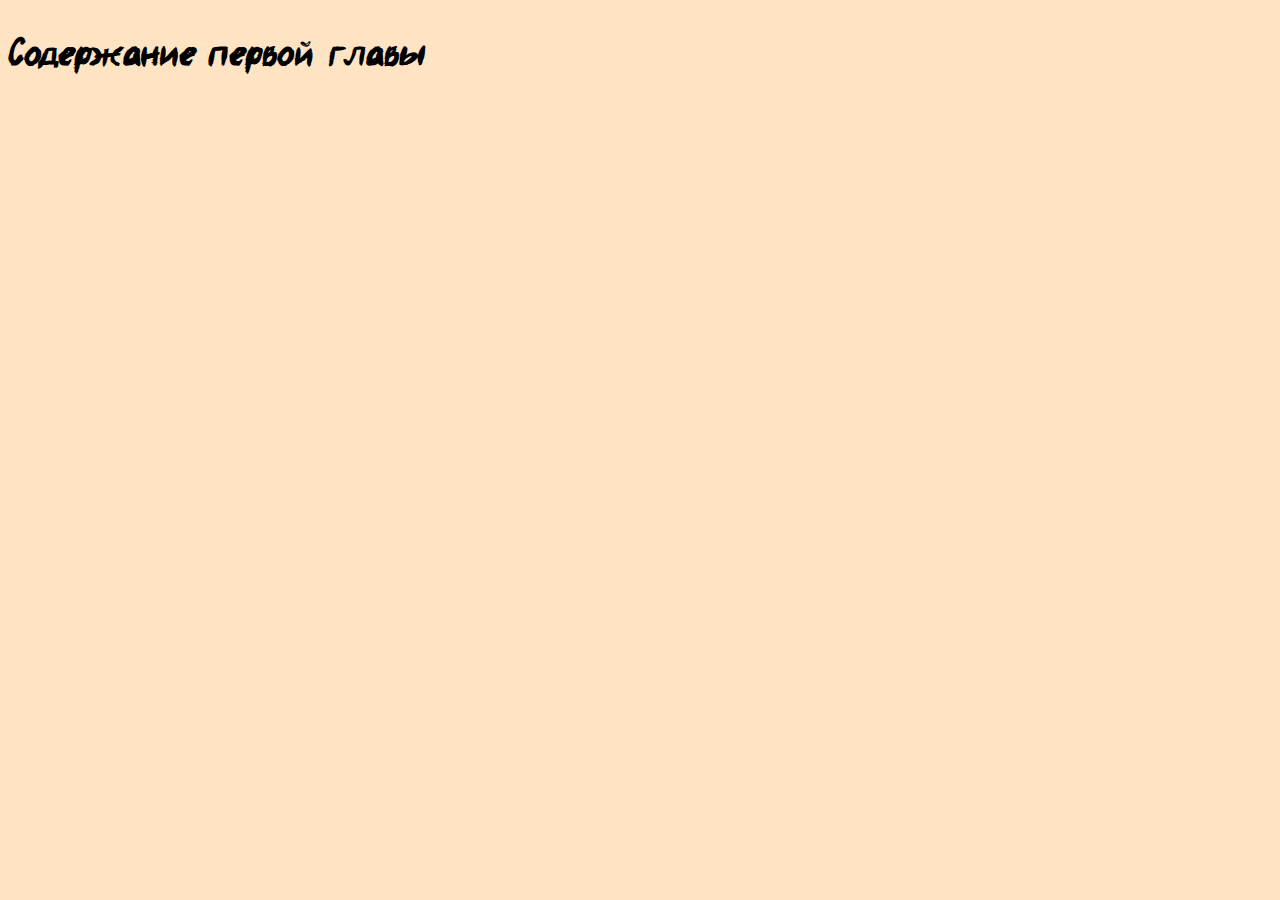
==== chapter1.html @ 07ae52dd "initial commit" ====
<!DOCTYPE html>
<html lang="en">
<head>
    <meta charset="UTF-8">
    <meta http-equiv="X-UA-Compatible" content="IE=edge">
    <meta name="viewport" content="width=device-width, initial-scale=1.0">
    <title>Глава 1</title>
    <link rel="stylesheet" href="styles\main.css">
</head>
<body>
    
</body>
</html>
<h1>Содержание первой главы</h1>
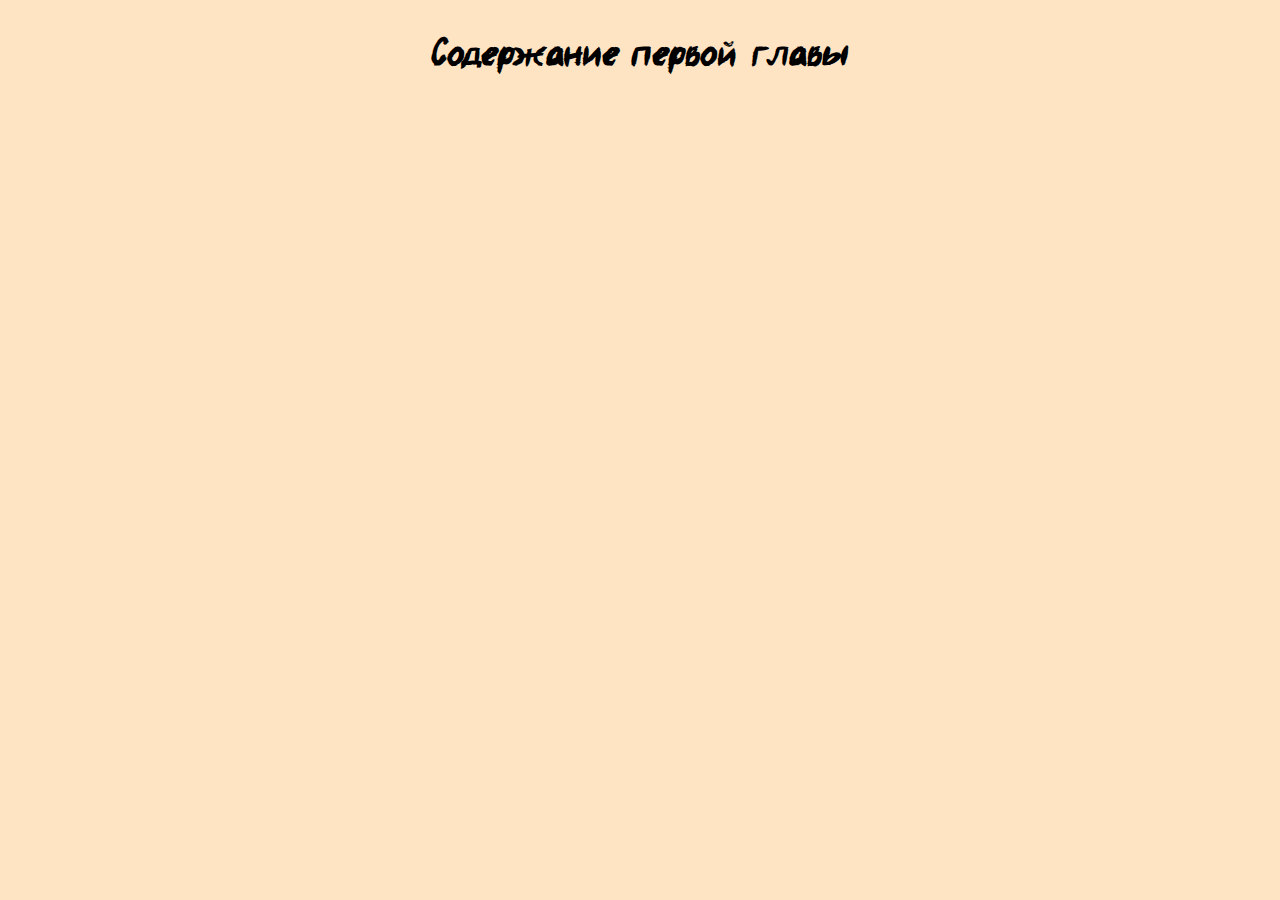
==== commit 2f4a970b: "first task done" ====
--- a/chapter1.html
+++ b/chapter1.html
@@ -1,16 +1,16 @@
-
-<!DOCTYPE html>
-<html lang="en">
-<head>
-    <meta charset="UTF-8">
-    <meta http-equiv="X-UA-Compatible" content="IE=edge">
-    <meta name="viewport" content="width=device-width, initial-scale=1.0">
-    <title>Глава 1</title>
-    <link rel="stylesheet" href="styles\main.css">
-</head>
-<body>
-    
-</body>
-</html>
-<h1>Содержание первой главы</h1>
+
+<!DOCTYPE html>
+<html lang="en">
+<head>
+    <meta charset="UTF-8">
+    <meta http-equiv="X-UA-Compatible" content="IE=edge">
+    <meta name="viewport" content="width=device-width, initial-scale=1.0">
+    <title>Глава 1</title>
+    <link rel="stylesheet" href="styles/main.css">
+</head>
+<body>
+    
+</body>
+</html>
+<h1>Содержание первой главы</h1>
     --- a/styles/main.css
+++ b/styles/main.css
@@ -0,0 +1,51 @@
+body{
+    background-color: bisque;
+}
+h1{
+	font-family: 'beer money';
+	font-size: 40px;
+	text-align: center;
+	
+}
+h2{
+	font-family: 'beer money';
+	text-align: center;
+}
+p{
+	background-color: rgb(253, 235, 215);
+	margin: 10px;
+	border-radius: 30%;
+	font-family: 'Teddy Bear';
+}
+
+a{
+	font-size: 20px;
+	color: rgb(30, 12, 12);
+	font-family: 'beer money';
+}
+p{
+	font-size: 22px;
+}
+img{
+	margin-left:calc(45%);
+	width: 250px;
+}
+
+@font-face {
+	font-family: 'beer money';
+	src: url('../fonts/beer_money.eot'); /* IE 9 Compatibility Mode */
+	src: url('../fonts/beer_money.eot?#iefix') format('embedded-opentype'), /* IE < 9 */
+		url('../fonts/beer_money.woff2') format('woff2'), /* Super Modern Browsers */
+		url('../fonts/beer_money.woff') format('woff'), /* Firefox >= 3.6, any other modern browser */
+		url('../fonts/beer_money.ttf') format('truetype'), /* Safari, Android, iOS */
+		url('../fonts/beer_money.svg#beer_money') format('svg'); /* Chrome < 4, Legacy iOS */
+}
+@font-face {
+	font-family: 'Teddy Bear';
+	src: url('../fonts/teddy_bear.eot'); /* IE 9 Compatibility Mode */
+	src: url('../fonts/teddy_bear.eot?#iefix') format('embedded-opentype'), /* IE < 9 */
+		url('../fonts/teddy_bear.woff2') format('woff2'), /* Super Modern Browsers */
+		url('../fonts/teddy_bear.woff') format('woff'), /* Firefox >= 3.6, any other modern browser */
+		url('../fonts/teddy_bear.ttf') format('truetype'), /* Safari, Android, iOS */
+		url('../fonts/teddy_bear.svg#teddy_bear') format('svg'); /* Chrome < 4, Legacy iOS */
+}